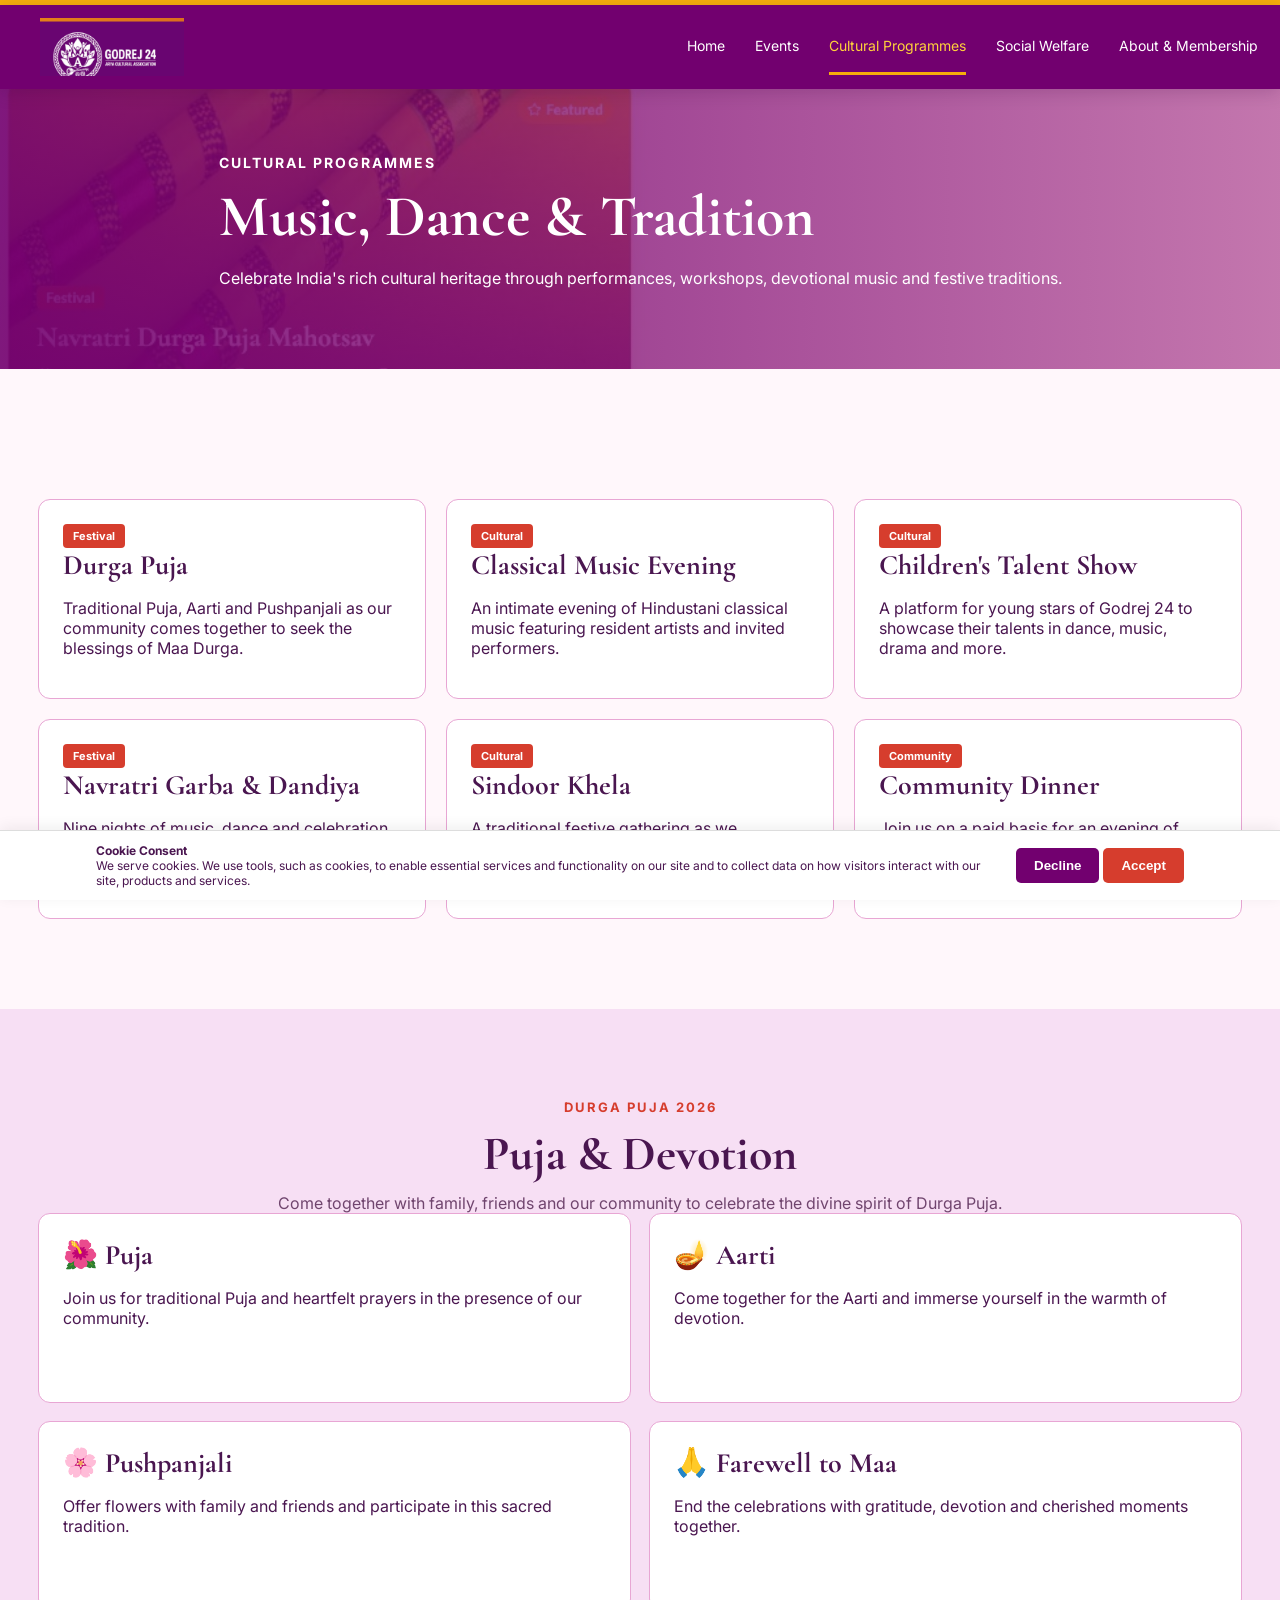
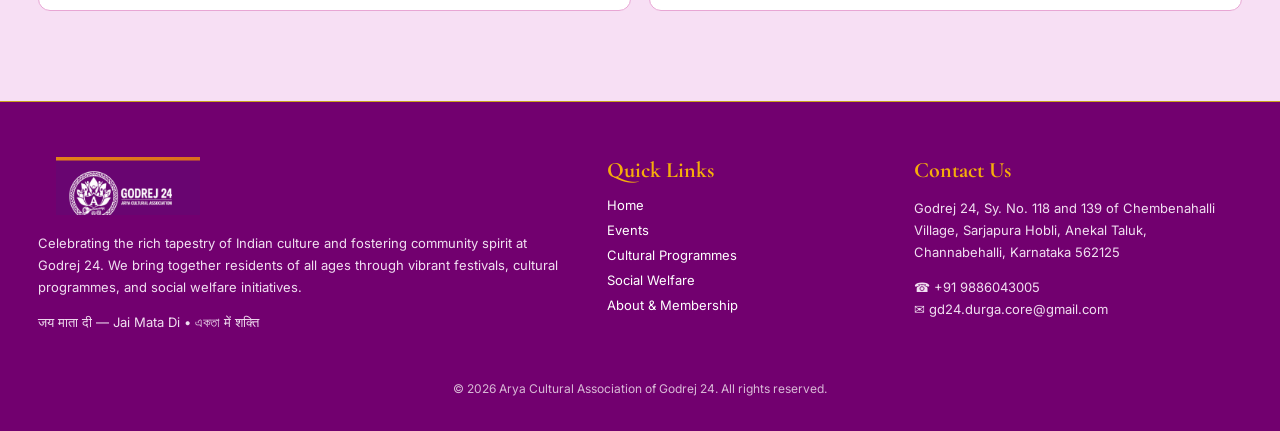
==== cultural.html @ 3b8595a9 "Add files via upload" ====
<!doctype html><html lang="en"><head><meta charset="utf-8"><meta name="viewport" content="width=device-width,initial-scale=1"><title>Cultural Programmes | Arya Cultural Association</title><link rel="stylesheet" href="styles.css"></head><body><div class="topline"></div><header class="nav"><div class="navin"><a class="brand" href="index.html"><img src="logo.png" alt="Arya Cultural Association of Godrej 24"></a><button class="menu" aria-label="Menu">☰</button><nav class="navlinks"><a class="" href="index.html">Home</a><a class="" href="events.html">Events</a><a class="active" href="cultural.html">Cultural Programmes</a><a class="" href="welfare.html">Social Welfare</a><a class="" href="about.html">About & Membership</a></nav></div></header><main>
<section class="page-hero"><div class="container"><div class="eyebrow">Cultural Programmes</div><h1>Music, Dance & Tradition</h1><p>Celebrate India's rich cultural heritage through performances, workshops, devotional music and festive traditions.</p></div></section>
<section class="section"><div class="container"><div class="cards">
<div class="card"><span class="tag">Festival</span><h3>Durga Puja</h3><p>Traditional Puja, Aarti and Pushpanjali as our community comes together to seek the blessings of Maa Durga.</p></div>
<div class="card"><span class="tag">Cultural</span><h3>Classical Music Evening</h3><p>An intimate evening of Hindustani classical music featuring resident artists and invited performers.</p></div>
<div class="card"><span class="tag">Cultural</span><h3>Children's Talent Show</h3><p>A platform for young stars of Godrej 24 to showcase their talents in dance, music, drama and more.</p></div>
<div class="card"><span class="tag">Festival</span><h3>Navratri Garba & Dandiya</h3><p>Nine nights of music, dance and celebration for families and friends across the community.</p></div>
<div class="card"><span class="tag">Cultural</span><h3>Sindoor Khela</h3><p>A traditional festive gathering as we celebrate together and bid a heartfelt farewell to Maa Durga.</p></div>
<div class="card"><span class="tag">Community</span><h3>Community Dinner</h3><p>Join us on a paid basis for an evening of food, friendship and cherished community moments.</p></div>
</div></div></section>
<section class="section alt"><div class="container"><div class="center"><div class="kicker">Durga Puja 2026</div><h2>Puja & Devotion</h2><p class="lead">Come together with family, friends and our community to celebrate the divine spirit of Durga Puja.</p></div><div class="schedule">
<div class="card"><h3>🌺 Puja</h3><p>Join us for traditional Puja and heartfelt prayers in the presence of our community.</p></div>
<div class="card"><h3>🪔 Aarti</h3><p>Come together for the Aarti and immerse yourself in the warmth of devotion.</p></div>
<div class="card"><h3>🌸 Pushpanjali</h3><p>Offer flowers with family and friends and participate in this sacred tradition.</p></div>
<div class="card"><h3>🙏 Farewell to Maa</h3><p>End the celebrations with gratitude, devotion and cherished moments together.</p></div>
</div></div></section>
</main><footer class="footer"><div class="container footer-grid">
<div><img src="logo.png" alt="Arya Cultural Association" style="width:180px;height:58px;object-fit:contain"><p>Celebrating the rich tapestry of Indian culture and fostering community spirit at Godrej 24. We bring together residents of all ages through vibrant festivals, cultural programmes, and social welfare initiatives.</p><p>जय माता दी — Jai Mata Di • একতা में शक्ति</p></div>
<div><h4>Quick Links</h4><a href="index.html">Home</a><a href="events.html">Events</a><a href="cultural.html">Cultural Programmes</a><a href="welfare.html">Social Welfare</a><a href="about.html">About & Membership</a></div>
<div><h4>Contact Us</h4><p>Godrej 24, Sy. No. 118 and 139 of Chembenahalli Village, Sarjapura Hobli, Anekal Taluk, Channabehalli, Karnataka 562125</p><p>☎ +91 9886043005<br>✉ gd24.durga.core@gmail.com</p></div>
</div><div class="copyright">© 2026 Arya Cultural Association of Godrej 24. All rights reserved.</div></footer>
<div class="cookie"><p><b>Cookie Consent</b><br>We serve cookies. We use tools, such as cookies, to enable essential services and functionality on our site and to collect data on how visitors interact with our site, products and services.</p><div><button class="decline">Decline</button> <button class="accept">Accept</button></div></div><script src="script.js"></script></body></html>
---- styles.css ----
@import url('https://fonts.googleapis.com/css2?family=Cormorant+Garamond:wght@500;600;700&family=Inter:wght@400;500;600;700&display=swap');
:root{--purple:#72006f;--purple2:#4d0754;--magenta:#8c0b78;--gold:#f5ad0b;--cream:#fff7fb;--pink:#f7dff4;--card:#fff8fc;--red:#d63d2d;--ink:#4a1650;--muted:#70456e}
*{box-sizing:border-box}html{scroll-behavior:smooth}body{margin:0;background:var(--cream);color:var(--ink);font-family:Inter,Arial,sans-serif}a{color:inherit}.serif,h1,h2,h3{font-family:"Cormorant Garamond",Georgia,serif}.topline{height:5px;background:var(--gold)}header.nav{position:sticky;top:0;z-index:20;background:var(--purple);color:white;box-shadow:0 4px 16px #3c003e30}.navin{max-width:1280px;margin:auto;display:flex;align-items:center;justify-content:space-between;padding:13px 22px}.brand{display:flex;align-items:center;gap:10px;text-decoration:none}.brand img{width:180px;height:58px;object-fit:contain}.navlinks{display:flex;gap:30px;align-items:center}.navlinks a{font-size:14px;text-decoration:none;padding:18px 0;border-bottom:3px solid transparent}.navlinks a:hover,.navlinks a.active{color:#ffd13b;border-bottom-color:var(--gold)}.menu{display:none;background:none;border:0;color:white;font-size:28px}
.container{max-width:1260px;margin:auto;padding:0 28px}.hero{min-height:750px;background:linear-gradient(90deg,#69005dcc 0%,#8d0b78aa 45%,#8d0b7855 100%),url('hero-bg.jpg') center/cover no-repeat;display:flex;align-items:center}.hero-content{max-width:760px;padding:100px 0;color:white}.eyebrow{text-transform:uppercase;letter-spacing:2px;font-size:14px;font-weight:700}.hero h1{font-size:clamp(56px,7vw,96px);line-height:.9;margin:20px 0;color:white}.hero h1 span{display:block;color:var(--gold)}.hero p{font-size:19px;line-height:1.65;max-width:720px}.btn{display:inline-block;padding:14px 24px;border-radius:4px;text-decoration:none;font-weight:700;margin:18px 10px 0 0}.btn.primary{background:var(--gold);color:#4a0750}.btn.outline{border:2px solid white;color:white}.section{padding:90px 0}.section.alt{background:var(--pink)}.center{text-align:center}.kicker{color:var(--red);text-transform:uppercase;letter-spacing:2px;font-weight:700;font-size:13px}.section h2{font-size:48px;margin:10px 0}.lead{max-width:780px;margin:0 auto;color:var(--muted);font-size:16px}.feature-grid{display:grid;grid-template-columns:repeat(3,1fr);gap:22px;margin-top:50px}.feature{background:#f6e0f3;border:1px solid #f2a8d7;border-bottom:3px solid #ff9e16;border-radius:12px;padding:28px;min-height:190px}.feature h3{font-size:25px;margin:18px 0 8px}.feature p{font-size:14px;line-height:1.65}.icon{width:38px;height:38px;border:2px solid #e26d5a;border-radius:50%;display:grid;place-items:center;color:#f27c3a}.events-layout{display:grid;grid-template-columns:1.7fr .9fr;gap:18px;margin-top:45px}.event-feature{background:var(--purple);color:white;border-radius:16px;padding:34px;min-height:370px;background-image:linear-gradient(#72006fdd,#72006fee),url('event.jpg');background-size:cover;background-position:center}.event-feature h3{font-size:34px;margin:14px 0 5px}.event-feature .meta{color:var(--gold);font-weight:700}.event-list{display:grid;gap:16px}.event-mini{background:#f3d9f1;border:1px solid #efb1db;border-radius:12px;padding:18px;display:grid;grid-template-columns:62px 1fr;gap:15px}.date{background:#efd0e8;border-radius:8px;text-align:center;padding:10px 4px;color:var(--red);font-weight:700}.date b{display:block;font-size:17px}.event-mini h4{margin:2px 0 5px;font-family:"Cormorant Garamond";font-size:21px}.event-mini p{font-size:12px;margin:0;line-height:1.5}.announcement-wrap{background:var(--pink)}.ann-grid{display:grid;grid-template-columns:1fr 1fr;gap:16px;margin-top:40px}.announcement{background:#fff7fb;border-left:4px solid var(--red);padding:20px;border-radius:8px}.announcement h4{font-family:"Cormorant Garamond";font-size:20px;margin:5px 0}.gallery{display:grid;grid-template-columns:repeat(3,1fr);gap:18px;margin-top:42px}.gallery img{width:100%;height:240px;object-fit:cover;border-radius:14px}.join{background:var(--purple);color:white;padding:90px 0;border-top:4px solid var(--gold)}.join-grid{display:grid;grid-template-columns:1.2fr 1fr;gap:40px;align-items:center}.join h2{color:white;text-align:left}.stats{display:grid;grid-template-columns:1fr 1fr;gap:15px}.stat{background:#81207f;border:1px solid #a34c9e;border-radius:12px;text-align:center;padding:25px}.stat b{display:block;color:var(--gold);font-size:34px;font-family:"Cormorant Garamond"}.stat span{font-size:12px}.footer{background:var(--purple);color:white;border-top:1px solid #c9a01d;padding:55px 0 35px}.footer-grid{display:grid;grid-template-columns:1.6fr .8fr 1fr;gap:45px}.footer h4{color:var(--gold);font-family:"Cormorant Garamond";font-size:22px;margin:0 0 14px}.footer a{display:block;text-decoration:none;margin:9px 0;font-size:13px}.footer p{font-size:13px;line-height:1.7;color:#f1dff1}.copyright{text-align:center;margin-top:35px;font-size:12px;color:#d9b9d7}.cookie{position:fixed;bottom:0;left:0;right:0;z-index:50;background:white;border-top:1px solid #ddd;padding:12px 20px;display:flex;align-items:center;justify-content:center;gap:20px;box-shadow:0 -3px 14px #0001}.cookie p{margin:0;max-width:900px;font-size:12px}.cookie button{border:0;padding:10px 18px;border-radius:5px;font-weight:700}.cookie .accept{background:var(--red);color:white}.cookie .decline{background:var(--purple);color:white}.page-hero{background:linear-gradient(90deg,#72006fe6,#9d247c99),url('event.jpg') center/cover;min-height:280px;color:white;display:flex;align-items:center}.page-hero h1{font-size:58px;margin:10px 0}.cards{display:grid;grid-template-columns:repeat(3,1fr);gap:20px;margin-top:40px}.card{background:white;border:1px solid #e8a6d4;border-radius:12px;padding:24px}.card h3{font-size:28px;margin:0 0 8px}.tag{display:inline-block;background:var(--red);color:white;padding:5px 10px;border-radius:4px;font-size:11px;font-weight:700}.schedule{display:grid;grid-template-columns:repeat(2,1fr);gap:18px}.schedule .card{min-height:190px}.contact-strip{background:var(--purple);color:white;text-align:center;padding:70px 20px}.contact-strip h2{font-size:46px}.contact-buttons a{margin:8px}.timeline{border-left:2px solid var(--gold);padding-left:28px}.timeline .item{margin:0 0 28px}.timeline .item h3{font-size:27px;margin:0}.timeline .item small{color:var(--red);font-weight:700}.small-note{font-size:12px;color:var(--muted)}
@media(max-width:900px){.navlinks{display:none}.menu{display:block}.navin.open .navlinks{display:flex;position:absolute;top:76px;left:0;right:0;background:var(--purple);padding:15px 25px;flex-direction:column;align-items:flex-start}.feature-grid,.cards,.gallery{grid-template-columns:1fr}.events-layout,.join-grid,.footer-grid,.ann-grid,.schedule{grid-template-columns:1fr}.hero{min-height:680px}.hero-content{padding:80px 0}.hero h1{font-size:58px}.cookie{flex-direction:column;align-items:stretch;text-align:center}.cookie div{display:flex;justify-content:center}}
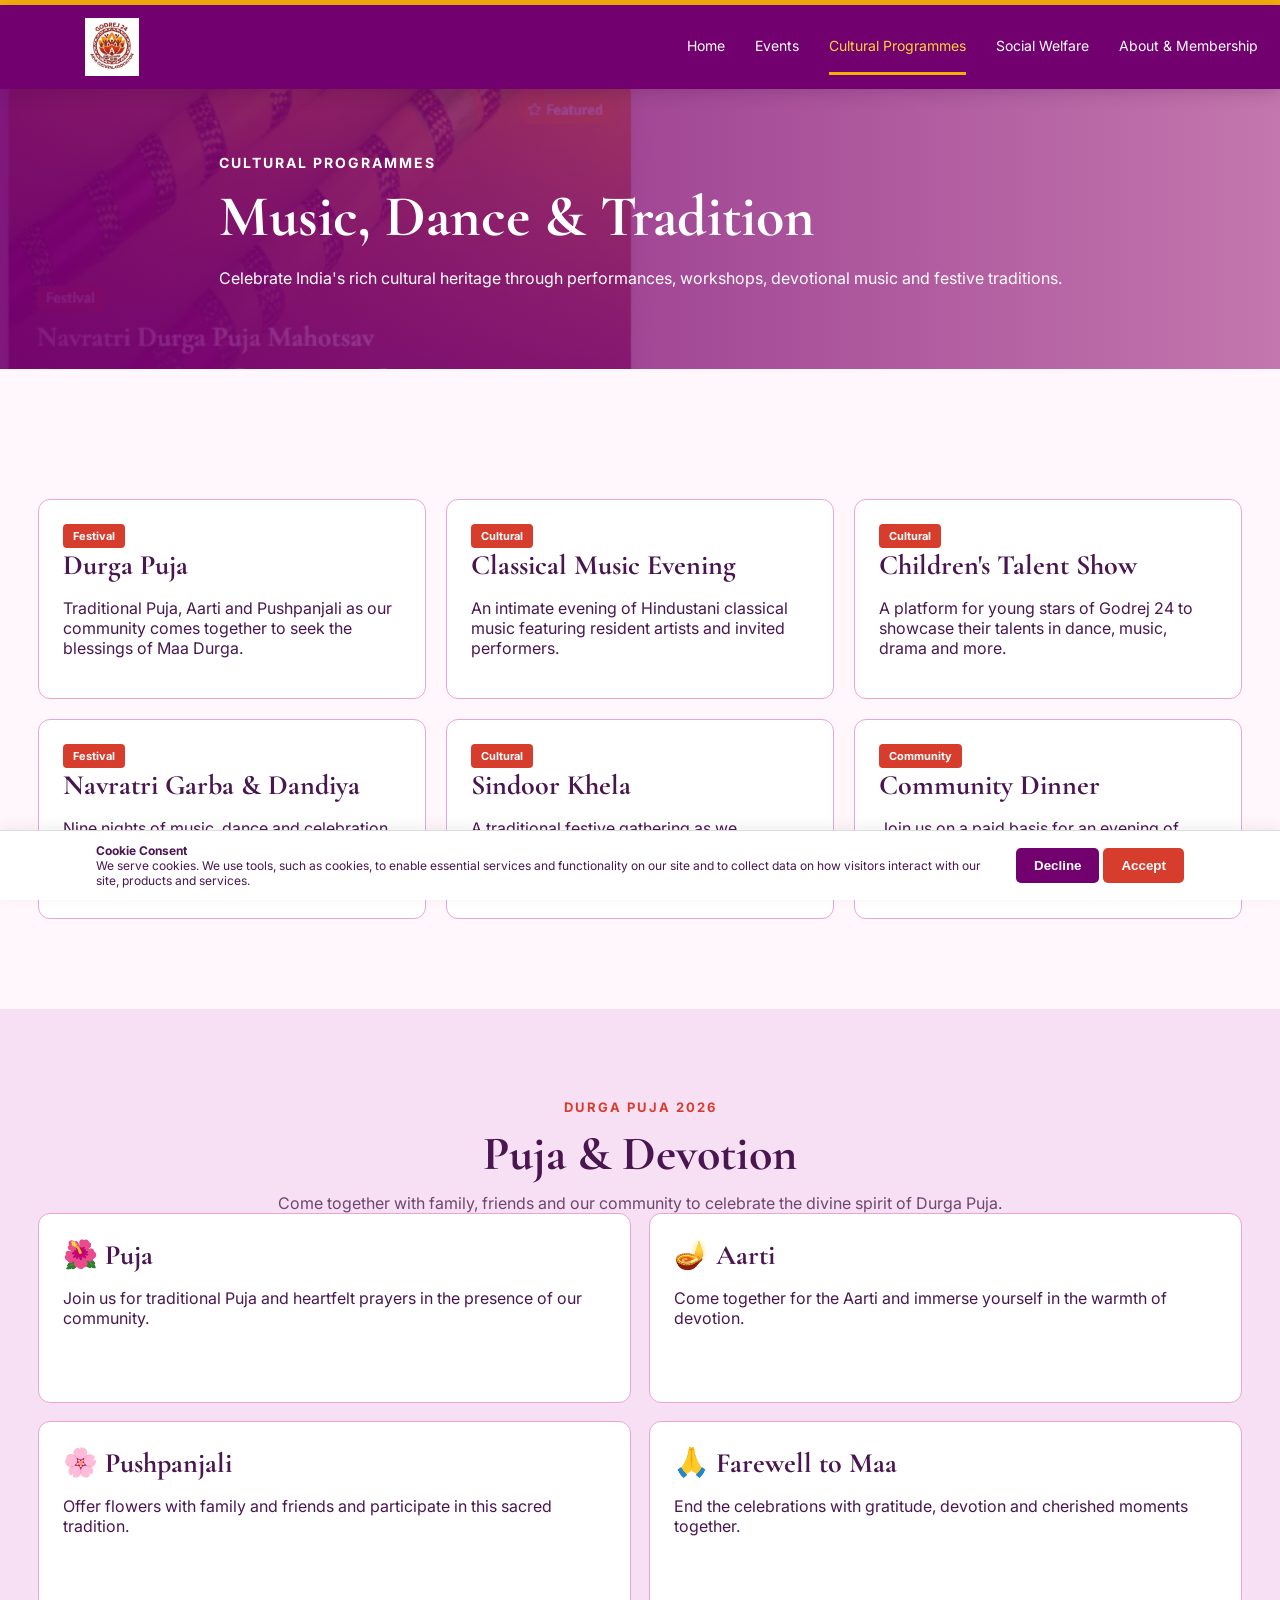
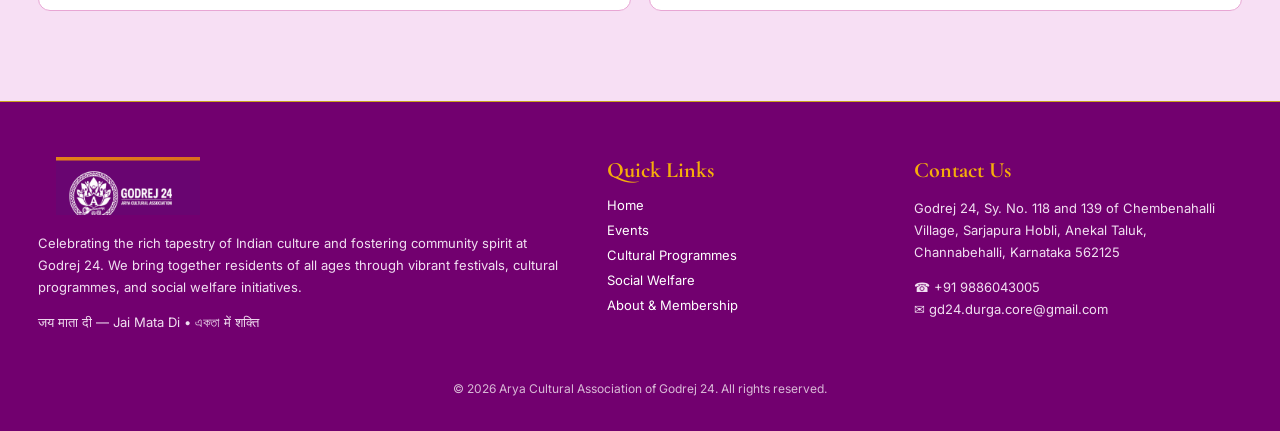
==== commit c924623d: "Update cultural.html" ====
--- a/cultural.html
+++ b/cultural.html
@@ -1,4 +1,4 @@
-<!doctype html><html lang="en"><head><meta charset="utf-8"><meta name="viewport" content="width=device-width,initial-scale=1"><title>Cultural Programmes | Arya Cultural Association</title><link rel="stylesheet" href="styles.css"></head><body><div class="topline"></div><header class="nav"><div class="navin"><a class="brand" href="index.html"><img src="logo.png" alt="Arya Cultural Association of Godrej 24"></a><button class="menu" aria-label="Menu">☰</button><nav class="navlinks"><a class="" href="index.html">Home</a><a class="" href="events.html">Events</a><a class="active" href="cultural.html">Cultural Programmes</a><a class="" href="welfare.html">Social Welfare</a><a class="" href="about.html">About & Membership</a></nav></div></header><main>
+<!doctype html><html lang="en"><head><meta charset="utf-8"><meta name="viewport" content="width=device-width,initial-scale=1"><title>Cultural Programmes | Arya Cultural Association</title><link rel="stylesheet" href="styles.css"></head><body><div class="topline"></div><header class="nav"><div class="navin"><a class="brand" href="index.html"><img src="logo.jpg" alt="Arya Cultural Association of Godrej 24"></a><button class="menu" aria-label="Menu">☰</button><nav class="navlinks"><a class="" href="index.html">Home</a><a class="" href="events.html">Events</a><a class="active" href="cultural.html">Cultural Programmes</a><a class="" href="welfare.html">Social Welfare</a><a class="" href="about.html">About & Membership</a></nav></div></header><main>
 <section class="page-hero"><div class="container"><div class="eyebrow">Cultural Programmes</div><h1>Music, Dance & Tradition</h1><p>Celebrate India's rich cultural heritage through performances, workshops, devotional music and festive traditions.</p></div></section>
 <section class="section"><div class="container"><div class="cards">
 <div class="card"><span class="tag">Festival</span><h3>Durga Puja</h3><p>Traditional Puja, Aarti and Pushpanjali as our community comes together to seek the blessings of Maa Durga.</p></div>
@@ -19,4 +19,4 @@
 <div><h4>Quick Links</h4><a href="index.html">Home</a><a href="events.html">Events</a><a href="cultural.html">Cultural Programmes</a><a href="welfare.html">Social Welfare</a><a href="about.html">About & Membership</a></div>
 <div><h4>Contact Us</h4><p>Godrej 24, Sy. No. 118 and 139 of Chembenahalli Village, Sarjapura Hobli, Anekal Taluk, Channabehalli, Karnataka 562125</p><p>☎ +91 9886043005<br>✉ gd24.durga.core@gmail.com</p></div>
 </div><div class="copyright">© 2026 Arya Cultural Association of Godrej 24. All rights reserved.</div></footer>
-<div class="cookie"><p><b>Cookie Consent</b><br>We serve cookies. We use tools, such as cookies, to enable essential services and functionality on our site and to collect data on how visitors interact with our site, products and services.</p><div><button class="decline">Decline</button> <button class="accept">Accept</button></div></div><script src="script.js"></script></body></html>+<div class="cookie"><p><b>Cookie Consent</b><br>We serve cookies. We use tools, such as cookies, to enable essential services and functionality on our site and to collect data on how visitors interact with our site, products and services.</p><div><button class="decline">Decline</button> <button class="accept">Accept</button></div></div><script src="script.js"></script></body></html>
--- a/styles.css
+++ b/styles.css
@@ -1,6 +1,713 @@
-
 @import url('https://fonts.googleapis.com/css2?family=Cormorant+Garamond:wght@500;600;700&family=Inter:wght@400;500;600;700&display=swap');
-:root{--purple:#72006f;--purple2:#4d0754;--magenta:#8c0b78;--gold:#f5ad0b;--cream:#fff7fb;--pink:#f7dff4;--card:#fff8fc;--red:#d63d2d;--ink:#4a1650;--muted:#70456e}
-*{box-sizing:border-box}html{scroll-behavior:smooth}body{margin:0;background:var(--cream);color:var(--ink);font-family:Inter,Arial,sans-serif}a{color:inherit}.serif,h1,h2,h3{font-family:"Cormorant Garamond",Georgia,serif}.topline{height:5px;background:var(--gold)}header.nav{position:sticky;top:0;z-index:20;background:var(--purple);color:white;box-shadow:0 4px 16px #3c003e30}.navin{max-width:1280px;margin:auto;display:flex;align-items:center;justify-content:space-between;padding:13px 22px}.brand{display:flex;align-items:center;gap:10px;text-decoration:none}.brand img{width:180px;height:58px;object-fit:contain}.navlinks{display:flex;gap:30px;align-items:center}.navlinks a{font-size:14px;text-decoration:none;padding:18px 0;border-bottom:3px solid transparent}.navlinks a:hover,.navlinks a.active{color:#ffd13b;border-bottom-color:var(--gold)}.menu{display:none;background:none;border:0;color:white;font-size:28px}
-.container{max-width:1260px;margin:auto;padding:0 28px}.hero{min-height:750px;background:linear-gradient(90deg,#69005dcc 0%,#8d0b78aa 45%,#8d0b7855 100%),url('hero-bg.jpg') center/cover no-repeat;display:flex;align-items:center}.hero-content{max-width:760px;padding:100px 0;color:white}.eyebrow{text-transform:uppercase;letter-spacing:2px;font-size:14px;font-weight:700}.hero h1{font-size:clamp(56px,7vw,96px);line-height:.9;margin:20px 0;color:white}.hero h1 span{display:block;color:var(--gold)}.hero p{font-size:19px;line-height:1.65;max-width:720px}.btn{display:inline-block;padding:14px 24px;border-radius:4px;text-decoration:none;font-weight:700;margin:18px 10px 0 0}.btn.primary{background:var(--gold);color:#4a0750}.btn.outline{border:2px solid white;color:white}.section{padding:90px 0}.section.alt{background:var(--pink)}.center{text-align:center}.kicker{color:var(--red);text-transform:uppercase;letter-spacing:2px;font-weight:700;font-size:13px}.section h2{font-size:48px;margin:10px 0}.lead{max-width:780px;margin:0 auto;color:var(--muted);font-size:16px}.feature-grid{display:grid;grid-template-columns:repeat(3,1fr);gap:22px;margin-top:50px}.feature{background:#f6e0f3;border:1px solid #f2a8d7;border-bottom:3px solid #ff9e16;border-radius:12px;padding:28px;min-height:190px}.feature h3{font-size:25px;margin:18px 0 8px}.feature p{font-size:14px;line-height:1.65}.icon{width:38px;height:38px;border:2px solid #e26d5a;border-radius:50%;display:grid;place-items:center;color:#f27c3a}.events-layout{display:grid;grid-template-columns:1.7fr .9fr;gap:18px;margin-top:45px}.event-feature{background:var(--purple);color:white;border-radius:16px;padding:34px;min-height:370px;background-image:linear-gradient(#72006fdd,#72006fee),url('event.jpg');background-size:cover;background-position:center}.event-feature h3{font-size:34px;margin:14px 0 5px}.event-feature .meta{color:var(--gold);font-weight:700}.event-list{display:grid;gap:16px}.event-mini{background:#f3d9f1;border:1px solid #efb1db;border-radius:12px;padding:18px;display:grid;grid-template-columns:62px 1fr;gap:15px}.date{background:#efd0e8;border-radius:8px;text-align:center;padding:10px 4px;color:var(--red);font-weight:700}.date b{display:block;font-size:17px}.event-mini h4{margin:2px 0 5px;font-family:"Cormorant Garamond";font-size:21px}.event-mini p{font-size:12px;margin:0;line-height:1.5}.announcement-wrap{background:var(--pink)}.ann-grid{display:grid;grid-template-columns:1fr 1fr;gap:16px;margin-top:40px}.announcement{background:#fff7fb;border-left:4px solid var(--red);padding:20px;border-radius:8px}.announcement h4{font-family:"Cormorant Garamond";font-size:20px;margin:5px 0}.gallery{display:grid;grid-template-columns:repeat(3,1fr);gap:18px;margin-top:42px}.gallery img{width:100%;height:240px;object-fit:cover;border-radius:14px}.join{background:var(--purple);color:white;padding:90px 0;border-top:4px solid var(--gold)}.join-grid{display:grid;grid-template-columns:1.2fr 1fr;gap:40px;align-items:center}.join h2{color:white;text-align:left}.stats{display:grid;grid-template-columns:1fr 1fr;gap:15px}.stat{background:#81207f;border:1px solid #a34c9e;border-radius:12px;text-align:center;padding:25px}.stat b{display:block;color:var(--gold);font-size:34px;font-family:"Cormorant Garamond"}.stat span{font-size:12px}.footer{background:var(--purple);color:white;border-top:1px solid #c9a01d;padding:55px 0 35px}.footer-grid{display:grid;grid-template-columns:1.6fr .8fr 1fr;gap:45px}.footer h4{color:var(--gold);font-family:"Cormorant Garamond";font-size:22px;margin:0 0 14px}.footer a{display:block;text-decoration:none;margin:9px 0;font-size:13px}.footer p{font-size:13px;line-height:1.7;color:#f1dff1}.copyright{text-align:center;margin-top:35px;font-size:12px;color:#d9b9d7}.cookie{position:fixed;bottom:0;left:0;right:0;z-index:50;background:white;border-top:1px solid #ddd;padding:12px 20px;display:flex;align-items:center;justify-content:center;gap:20px;box-shadow:0 -3px 14px #0001}.cookie p{margin:0;max-width:900px;font-size:12px}.cookie button{border:0;padding:10px 18px;border-radius:5px;font-weight:700}.cookie .accept{background:var(--red);color:white}.cookie .decline{background:var(--purple);color:white}.page-hero{background:linear-gradient(90deg,#72006fe6,#9d247c99),url('event.jpg') center/cover;min-height:280px;color:white;display:flex;align-items:center}.page-hero h1{font-size:58px;margin:10px 0}.cards{display:grid;grid-template-columns:repeat(3,1fr);gap:20px;margin-top:40px}.card{background:white;border:1px solid #e8a6d4;border-radius:12px;padding:24px}.card h3{font-size:28px;margin:0 0 8px}.tag{display:inline-block;background:var(--red);color:white;padding:5px 10px;border-radius:4px;font-size:11px;font-weight:700}.schedule{display:grid;grid-template-columns:repeat(2,1fr);gap:18px}.schedule .card{min-height:190px}.contact-strip{background:var(--purple);color:white;text-align:center;padding:70px 20px}.contact-strip h2{font-size:46px}.contact-buttons a{margin:8px}.timeline{border-left:2px solid var(--gold);padding-left:28px}.timeline .item{margin:0 0 28px}.timeline .item h3{font-size:27px;margin:0}.timeline .item small{color:var(--red);font-weight:700}.small-note{font-size:12px;color:var(--muted)}
-@media(max-width:900px){.navlinks{display:none}.menu{display:block}.navin.open .navlinks{display:flex;position:absolute;top:76px;left:0;right:0;background:var(--purple);padding:15px 25px;flex-direction:column;align-items:flex-start}.feature-grid,.cards,.gallery{grid-template-columns:1fr}.events-layout,.join-grid,.footer-grid,.ann-grid,.schedule{grid-template-columns:1fr}.hero{min-height:680px}.hero-content{padding:80px 0}.hero h1{font-size:58px}.cookie{flex-direction:column;align-items:stretch;text-align:center}.cookie div{display:flex;justify-content:center}}
+
+:root{
+  --purple:#72006f;
+  --purple2:#4d0754;
+  --magenta:#8c0b78;
+  --gold:#f5ad0b;
+  --cream:#fff7fb;
+  --pink:#f7dff4;
+  --card:#fff8fc;
+  --red:#d63d2d;
+  --ink:#4a1650;
+  --muted:#70456e
+}
+
+*{
+  box-sizing:border-box
+}
+
+html{
+  scroll-behavior:smooth
+}
+
+body{
+  margin:0;
+  background:var(--cream);
+  color:var(--ink);
+  font-family:Inter,Arial,sans-serif
+}
+
+a{
+  color:inherit
+}
+
+.serif,h1,h2,h3{
+  font-family:"Cormorant Garamond",Georgia,serif
+}
+
+.topline{
+  height:5px;
+  background:var(--gold)
+}
+
+header.nav{
+  position:sticky;
+  top:0;
+  z-index:20;
+  background:var(--purple);
+  color:white;
+  box-shadow:0 4px 16px #3c003e30
+}
+
+.navin{
+  max-width:1280px;
+  margin:auto;
+  display:flex;
+  align-items:center;
+  justify-content:space-between;
+  padding:13px 22px
+}
+
+.brand{
+  display:flex;
+  align-items:center;
+  gap:10px;
+  text-decoration:none
+}
+
+.brand img{
+  width:180px;
+  height:58px;
+  object-fit:contain
+}
+
+.navlinks{
+  display:flex;
+  gap:30px;
+  align-items:center
+}
+
+.navlinks a{
+  font-size:14px;
+  text-decoration:none;
+  padding:18px 0;
+  border-bottom:3px solid transparent
+}
+
+.navlinks a:hover,
+.navlinks a.active{
+  color:#ffd13b;
+  border-bottom-color:var(--gold)
+}
+
+.menu{
+  display:none;
+  background:none;
+  border:0;
+  color:white;
+  font-size:28px
+}
+
+.container{
+  max-width:1260px;
+  margin:auto;
+  padding:0 28px
+}
+
+
+/* =========================================================
+   HERO SECTION
+   Soft Durga Maa watermark background
+   ========================================================= */
+
+.hero{
+  position:relative;
+  min-height:750px;
+
+  background:
+    linear-gradient(
+      90deg,
+      rgba(105,0,93,0.82) 0%,
+      rgba(141,11,120,0.78) 45%,
+      rgba(141,11,120,0.72) 100%
+    ),
+    url('hero-bg.jpg') center/cover no-repeat;
+
+  display:flex;
+  align-items:center;
+  overflow:hidden;
+}
+
+.hero-content{
+  max-width:760px;
+  padding:100px 0;
+  color:white;
+  position:relative;
+  z-index:2
+}
+
+.eyebrow{
+  text-transform:uppercase;
+  letter-spacing:2px;
+  font-size:14px;
+  font-weight:700
+}
+
+.hero h1{
+  font-size:clamp(56px,7vw,96px);
+  line-height:.9;
+  margin:20px 0;
+  color:white
+}
+
+.hero h1 span{
+  display:block;
+  color:var(--gold)
+}
+
+.hero p{
+  font-size:19px;
+  line-height:1.65;
+  max-width:720px
+}
+
+.btn{
+  display:inline-block;
+  padding:14px 24px;
+  border-radius:4px;
+  text-decoration:none;
+  font-weight:700;
+  margin:18px 10px 0 0
+}
+
+.btn.primary{
+  background:var(--gold);
+  color:#4a0750
+}
+
+.btn.outline{
+  border:2px solid white;
+  color:white
+}
+
+
+/* =========================================================
+   GENERAL SECTIONS
+   ========================================================= */
+
+.section{
+  padding:90px 0
+}
+
+.section.alt{
+  background:var(--pink)
+}
+
+.center{
+  text-align:center
+}
+
+.kicker{
+  color:var(--red);
+  text-transform:uppercase;
+  letter-spacing:2px;
+  font-weight:700;
+  font-size:13px
+}
+
+.section h2{
+  font-size:48px;
+  margin:10px 0
+}
+
+.lead{
+  max-width:780px;
+  margin:0 auto;
+  color:var(--muted);
+  font-size:16px
+}
+
+
+/* =========================================================
+   FEATURE CARDS
+   ========================================================= */
+
+.feature-grid{
+  display:grid;
+  grid-template-columns:repeat(3,1fr);
+  gap:22px;
+  margin-top:50px
+}
+
+.feature{
+  background:#f6e0f3;
+  border:1px solid #f2a8d7;
+  border-bottom:3px solid #ff9e16;
+  border-radius:12px;
+  padding:28px;
+  min-height:190px
+}
+
+.feature h3{
+  font-size:25px;
+  margin:18px 0 8px
+}
+
+.feature p{
+  font-size:14px;
+  line-height:1.65
+}
+
+.icon{
+  width:38px;
+  height:38px;
+  border:2px solid #e26d5a;
+  border-radius:50%;
+  display:grid;
+  place-items:center;
+  color:#f27c3a
+}
+
+
+/* =========================================================
+   EVENTS
+   ========================================================= */
+
+.events-layout{
+  display:grid;
+  grid-template-columns:1.7fr .9fr;
+  gap:18px;
+  margin-top:45px
+}
+
+.event-feature{
+  background:var(--purple);
+  color:white;
+  border-radius:16px;
+  padding:34px;
+  min-height:370px;
+  background-image:
+    linear-gradient(#72006fdd,#72006fee),
+    url('event.jpg');
+  background-size:cover;
+  background-position:center
+}
+
+.event-feature h3{
+  font-size:34px;
+  margin:14px 0 5px
+}
+
+.event-feature .meta{
+  color:var(--gold);
+  font-weight:700
+}
+
+.event-list{
+  display:grid;
+  gap:16px
+}
+
+.event-mini{
+  background:#f3d9f1;
+  border:1px solid #efb1db;
+  border-radius:12px;
+  padding:18px;
+  display:grid;
+  grid-template-columns:62px 1fr;
+  gap:15px
+}
+
+.date{
+  background:#efd0e8;
+  border-radius:8px;
+  text-align:center;
+  padding:10px 4px;
+  color:var(--red);
+  font-weight:700
+}
+
+.date b{
+  display:block;
+  font-size:17px
+}
+
+.event-mini h4{
+  margin:2px 0 5px;
+  font-family:"Cormorant Garamond";
+  font-size:21px
+}
+
+.event-mini p{
+  font-size:12px;
+  margin:0;
+  line-height:1.5
+}
+
+
+/* =========================================================
+   ANNOUNCEMENTS
+   ========================================================= */
+
+.announcement-wrap{
+  background:var(--pink)
+}
+
+.ann-grid{
+  display:grid;
+  grid-template-columns:1fr 1fr;
+  gap:16px;
+  margin-top:40px
+}
+
+.announcement{
+  background:#fff7fb;
+  border-left:4px solid var(--red);
+  padding:20px;
+  border-radius:8px
+}
+
+.announcement h4{
+  font-family:"Cormorant Garamond";
+  font-size:20px;
+  margin:5px 0
+}
+
+
+/* =========================================================
+   GALLERY
+   ========================================================= */
+
+.gallery{
+  display:grid;
+  grid-template-columns:repeat(3,1fr);
+  gap:18px;
+  margin-top:42px
+}
+
+.gallery img{
+  width:100%;
+  height:240px;
+  object-fit:cover;
+  border-radius:14px
+}
+
+
+/* =========================================================
+   JOIN SECTION
+   ========================================================= */
+
+.join{
+  background:var(--purple);
+  color:white;
+  padding:90px 0;
+  border-top:4px solid var(--gold)
+}
+
+.join-grid{
+  display:grid;
+  grid-template-columns:1.2fr 1fr;
+  gap:40px;
+  align-items:center
+}
+
+.join h2{
+  color:white;
+  text-align:left
+}
+
+.stats{
+  display:grid;
+  grid-template-columns:1fr 1fr;
+  gap:15px
+}
+
+.stat{
+  background:#81207f;
+  border:1px solid #a34c9e;
+  border-radius:12px;
+  text-align:center;
+  padding:25px
+}
+
+.stat b{
+  display:block;
+  color:var(--gold);
+  font-size:34px;
+  font-family:"Cormorant Garamond"
+}
+
+.stat span{
+  font-size:12px
+}
+
+
+/* =========================================================
+   FOOTER
+   ========================================================= */
+
+.footer{
+  background:var(--purple);
+  color:white;
+  border-top:1px solid #c9a01d;
+  padding:55px 0 35px
+}
+
+.footer-grid{
+  display:grid;
+  grid-template-columns:1.6fr .8fr 1fr;
+  gap:45px
+}
+
+.footer h4{
+  color:var(--gold);
+  font-family:"Cormorant Garamond";
+  font-size:22px;
+  margin:0 0 14px
+}
+
+.footer a{
+  display:block;
+  text-decoration:none;
+  margin:9px 0;
+  font-size:13px
+}
+
+.footer p{
+  font-size:13px;
+  line-height:1.7;
+  color:#f1dff1
+}
+
+.copyright{
+  text-align:center;
+  margin-top:35px;
+  font-size:12px;
+  color:#d9b9d7
+}
+
+
+/* =========================================================
+   COOKIE
+   ========================================================= */
+
+.cookie{
+  position:fixed;
+  bottom:0;
+  left:0;
+  right:0;
+  z-index:50;
+  background:white;
+  border-top:1px solid #ddd;
+  padding:12px 20px;
+  display:flex;
+  align-items:center;
+  justify-content:center;
+  gap:20px;
+  box-shadow:0 -3px 14px #0001
+}
+
+.cookie p{
+  margin:0;
+  max-width:900px;
+  font-size:12px
+}
+
+.cookie button{
+  border:0;
+  padding:10px 18px;
+  border-radius:5px;
+  font-weight:700
+}
+
+.cookie .accept{
+  background:var(--red);
+  color:white
+}
+
+.cookie .decline{
+  background:var(--purple);
+  color:white
+}
+
+
+/* =========================================================
+   INNER PAGE HERO
+   ========================================================= */
+
+.page-hero{
+  background:
+    linear-gradient(90deg,#72006fe6,#9d247c99),
+    url('event.jpg') center/cover;
+  min-height:280px;
+  color:white;
+  display:flex;
+  align-items:center
+}
+
+.page-hero h1{
+  font-size:58px;
+  margin:10px 0
+}
+
+
+/* =========================================================
+   CARDS
+   ========================================================= */
+
+.cards{
+  display:grid;
+  grid-template-columns:repeat(3,1fr);
+  gap:20px;
+  margin-top:40px
+}
+
+.card{
+  background:white;
+  border:1px solid #e8a6d4;
+  border-radius:12px;
+  padding:24px
+}
+
+.card h3{
+  font-size:28px;
+  margin:0 0 8px
+}
+
+.tag{
+  display:inline-block;
+  background:var(--red);
+  color:white;
+  padding:5px 10px;
+  border-radius:4px;
+  font-size:11px;
+  font-weight:700
+}
+
+
+/* =========================================================
+   SCHEDULE
+   ========================================================= */
+
+.schedule{
+  display:grid;
+  grid-template-columns:repeat(2,1fr);
+  gap:18px
+}
+
+.schedule .card{
+  min-height:190px
+}
+
+
+/* =========================================================
+   CONTACT
+   ========================================================= */
+
+.contact-strip{
+  background:var(--purple);
+  color:white;
+  text-align:center;
+  padding:70px 20px
+}
+
+.contact-strip h2{
+  font-size:46px
+}
+
+.contact-buttons a{
+  margin:8px
+}
+
+
+/* =========================================================
+   TIMELINE
+   ========================================================= */
+
+.timeline{
+  border-left:2px solid var(--gold);
+  padding-left:28px
+}
+
+.timeline .item{
+  margin:0 0 28px
+}
+
+.timeline .item h3{
+  font-size:27px;
+  margin:0
+}
+
+.timeline .item small{
+  color:var(--red);
+  font-weight:700
+}
+
+.small-note{
+  font-size:12px;
+  color:var(--muted)
+}
+
+
+/* =========================================================
+   MOBILE
+   ========================================================= */
+
+@media(max-width:900px){
+
+  .navlinks{
+    display:none
+  }
+
+  .menu{
+    display:block
+  }
+
+  .navin.open .navlinks{
+    display:flex;
+    position:absolute;
+    top:76px;
+    left:0;
+    right:0;
+    background:var(--purple);
+    padding:15px 25px;
+    flex-direction:column;
+    align-items:flex-start
+  }
+
+  .feature-grid,
+  .cards,
+  .gallery{
+    grid-template-columns:1fr
+  }
+
+  .events-layout,
+  .join-grid,
+  .footer-grid,
+  .ann-grid,
+  .schedule{
+    grid-template-columns:1fr
+  }
+
+  .hero{
+    min-height:680px;
+    background:
+      linear-gradient(
+        90deg,
+        rgba(105,0,93,0.86) 0%,
+        rgba(141,11,120,0.82) 50%,
+        rgba(141,11,120,0.78) 100%
+      ),
+      url('hero-bg.jpg') center/cover no-repeat;
+  }
+
+  .hero-content{
+    padding:80px 0
+  }
+
+  .hero h1{
+    font-size:58px
+  }
+
+  .cookie{
+    flex-direction:column;
+    align-items:stretch;
+    text-align:center
+  }
+
+  .cookie div{
+    display:flex;
+    justify-content:center
+  }
+}
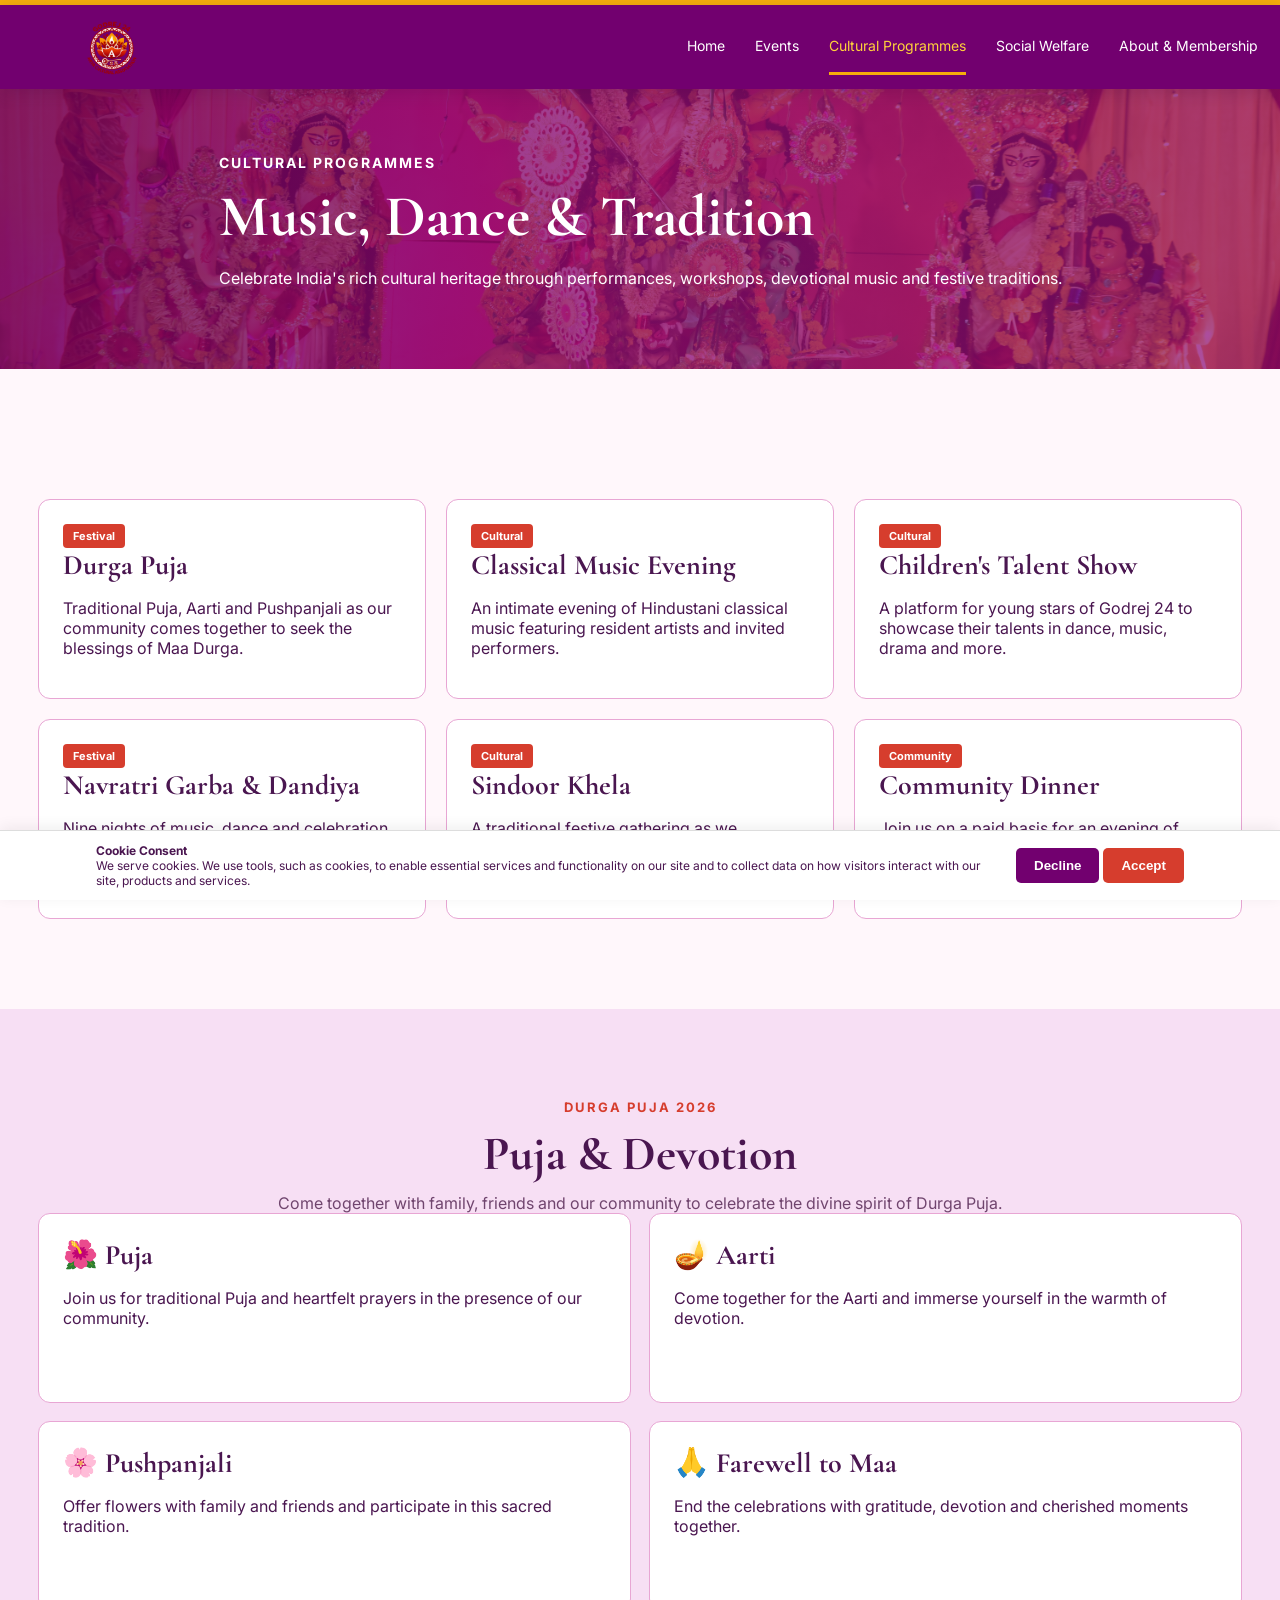
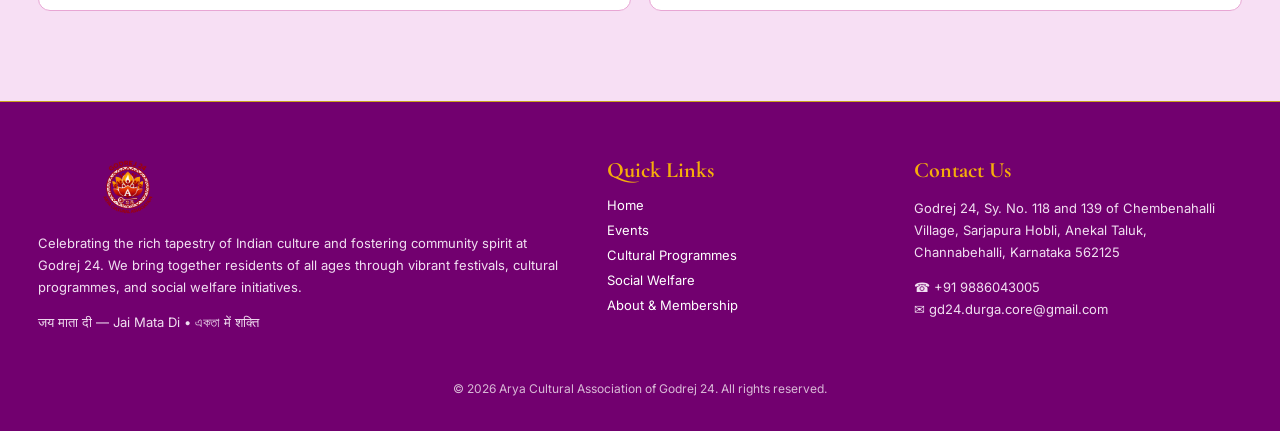
==== commit 0e0fa9bb: "Update cultural.html" ====
--- a/cultural.html
+++ b/cultural.html
@@ -1,4 +1,4 @@
-<!doctype html><html lang="en"><head><meta charset="utf-8"><meta name="viewport" content="width=device-width,initial-scale=1"><title>Cultural Programmes | Arya Cultural Association</title><link rel="stylesheet" href="styles.css"></head><body><div class="topline"></div><header class="nav"><div class="navin"><a class="brand" href="index.html"><img src="logo.jpg" alt="Arya Cultural Association of Godrej 24"></a><button class="menu" aria-label="Menu">☰</button><nav class="navlinks"><a class="" href="index.html">Home</a><a class="" href="events.html">Events</a><a class="active" href="cultural.html">Cultural Programmes</a><a class="" href="welfare.html">Social Welfare</a><a class="" href="about.html">About & Membership</a></nav></div></header><main>
+<!doctype html><html lang="en"><head><meta charset="utf-8"><meta name="viewport" content="width=device-width,initial-scale=1"><title>Cultural Programmes | Arya Cultural Association</title><link rel="stylesheet" href="styles.css"></head><body><div class="topline"></div><header class="nav"><div class="navin"><a class="brand" href="index.html"><img src="logo.png" alt="Arya Cultural Association of Godrej 24"></a><button class="menu" aria-label="Menu">☰</button><nav class="navlinks"><a class="" href="index.html">Home</a><a class="" href="events.html">Events</a><a class="active" href="cultural.html">Cultural Programmes</a><a class="" href="welfare.html">Social Welfare</a><a class="" href="about.html">About & Membership</a></nav></div></header><main>
 <section class="page-hero"><div class="container"><div class="eyebrow">Cultural Programmes</div><h1>Music, Dance & Tradition</h1><p>Celebrate India's rich cultural heritage through performances, workshops, devotional music and festive traditions.</p></div></section>
 <section class="section"><div class="container"><div class="cards">
 <div class="card"><span class="tag">Festival</span><h3>Durga Puja</h3><p>Traditional Puja, Aarti and Pushpanjali as our community comes together to seek the blessings of Maa Durga.</p></div>
--- a/styles.css
+++ b/styles.css
@@ -272,16 +272,20 @@
 }
 
 .event-feature{
-  background:var(--purple);
+  position:relative;
+  background:
+    linear-gradient(
+      90deg,
+      rgba(114,0,111,0.88) 0%,
+      rgba(141,11,120,0.84) 50%,
+      rgba(141,11,120,0.80) 100%
+    ),
+    url('hero-bg.jpg') center/cover no-repeat;
   color:white;
   border-radius:16px;
   padding:34px;
   min-height:370px;
-  background-image:
-    linear-gradient(#72006fdd,#72006fee),
-    url('event.jpg');
-  background-size:cover;
-  background-position:center
+  overflow:hidden;
 }
 
 .event-feature h3{
@@ -527,13 +531,31 @@
    ========================================================= */
 
 .page-hero{
+  position:relative;
   background:
-    linear-gradient(90deg,#72006fe6,#9d247c99),
-    url('event.jpg') center/cover;
+    linear-gradient(
+      90deg,
+      rgba(105,0,93,0.82) 0%,
+      rgba(141,11,120,0.78) 50%,
+      rgba(141,11,120,0.72) 100%
+    ),
+    url('hero-bg.jpg') center/cover no-repeat;
   min-height:280px;
   color:white;
   display:flex;
-  align-items:center
+  align-items:center;
+  overflow:hidden;
+}
+
+.page-hero .container{
+  position:relative;
+  z-index:2;
+}
+
+.page-hero h1,
+.page-hero p{
+  position:relative;
+  z-index:2;
 }
 
 .page-hero h1{
